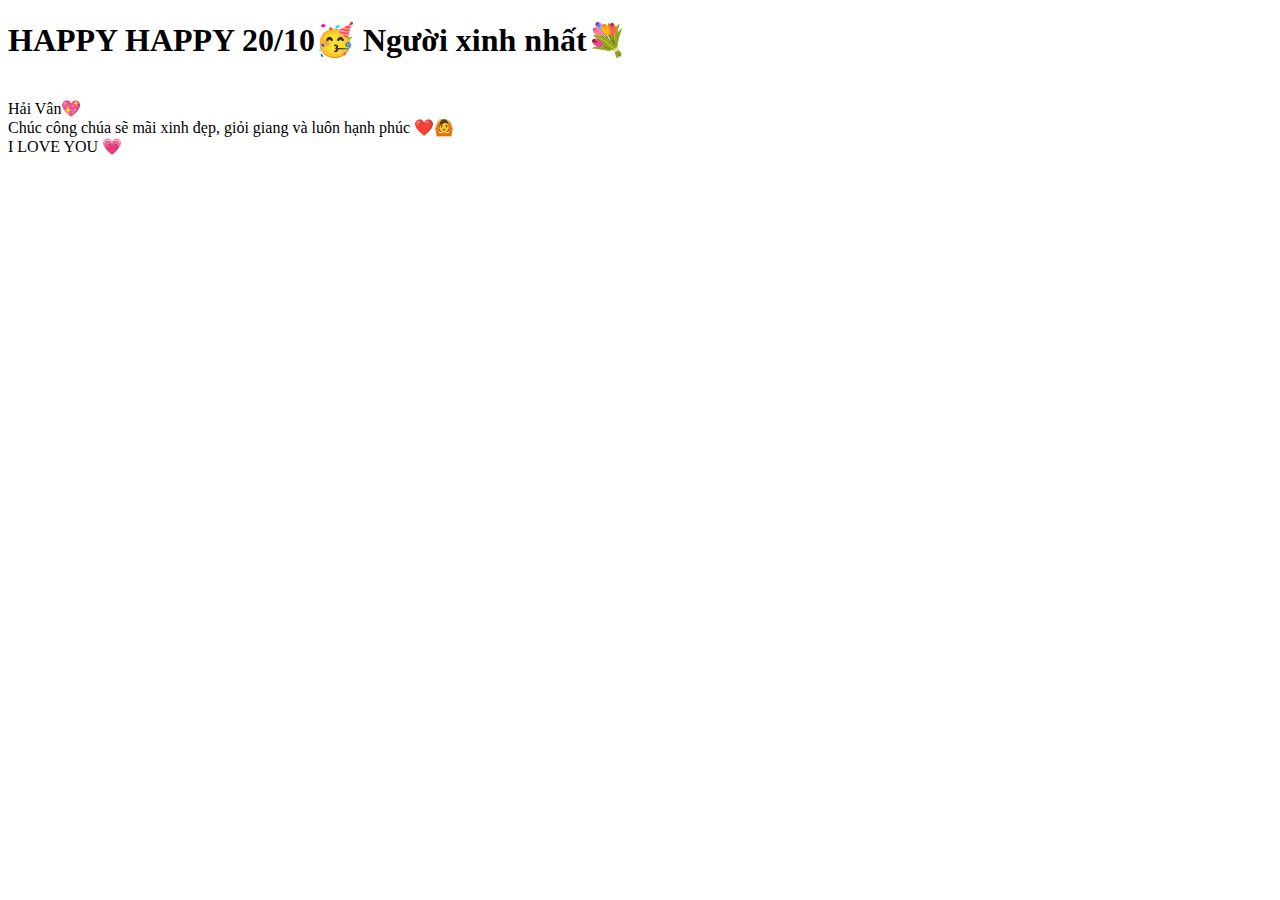
==== index.html @ 23898777 "Update index.html" ====
<!DOCTYPE html>
<html lang="vi">
<head>
    <meta charset="UTF-8">
    <meta name="viewport" content="width=device-width, initial-scale=1.0">
    <title>Chúc mừng emiu</title>
    <link rel="stylesheet" href="style.css">
</head>
<body>

    <div class="gift-box" onclick="openGift()">
        <div class="lid"></div>
        <div class="box-body"></div>
    </div>

    <h1 id="greeting">HAPPY HAPPY 20/10🥳 <span>Người xinh nhất💐</span></h1>

    <div class="heart-container" id="heartContainer">
        <div class="heart">
            <div class="heart-text"><br>Hải Vân💖</br></div>
        </div>

        <!-- Pháo hoa -->
        <div class="firework"></div>
        <div class="firework"></div>
        <div class="firework"></div>
        <div class="firework"></div>
        <div class="firework"></div>
        <div class="firework"></div>
    </div>

    <div class="footer-text" id="footerText">Chúc công chúa sẽ mãi xinh đẹp, giỏi giang và luôn hạnh phúc ❤️🙆 <br> I LOVE YOU 💗 </br>  </div>

    <script>
        function openGift() {
            const giftBox = document.querySelector('.gift-box');
            const heartContainer = document.getElementById('heartContainer');
            const greeting = document.getElementById('greeting');
            const footerText = document.getElementById('footerText');

            // Mở hộp
            giftBox.classList.add('open');

            // Hiển thị nội dung sau khi mở hộp
            setTimeout(() => {
                heartContainer.style.display = 'flex';
                heartContainer.style.justifyContent = 'center';
                heartContainer.style.alignItems = 'center';
                heartContainer.style.height = '100vh'; // Đặt chiều cao bằng chiều cao trang
                heartContainer.style.flexDirection = 'column'; // Đảm bảo các phần tử bên trong nằm theo cột
                
                setTimeout(() => {
                    heartContainer.style.opacity = '1';
                    greeting.style.opacity = '1';
                    footerText.style.opacity = '1';
                }, 100);
            }, 500);
        }
    </script>
</body>
</html>
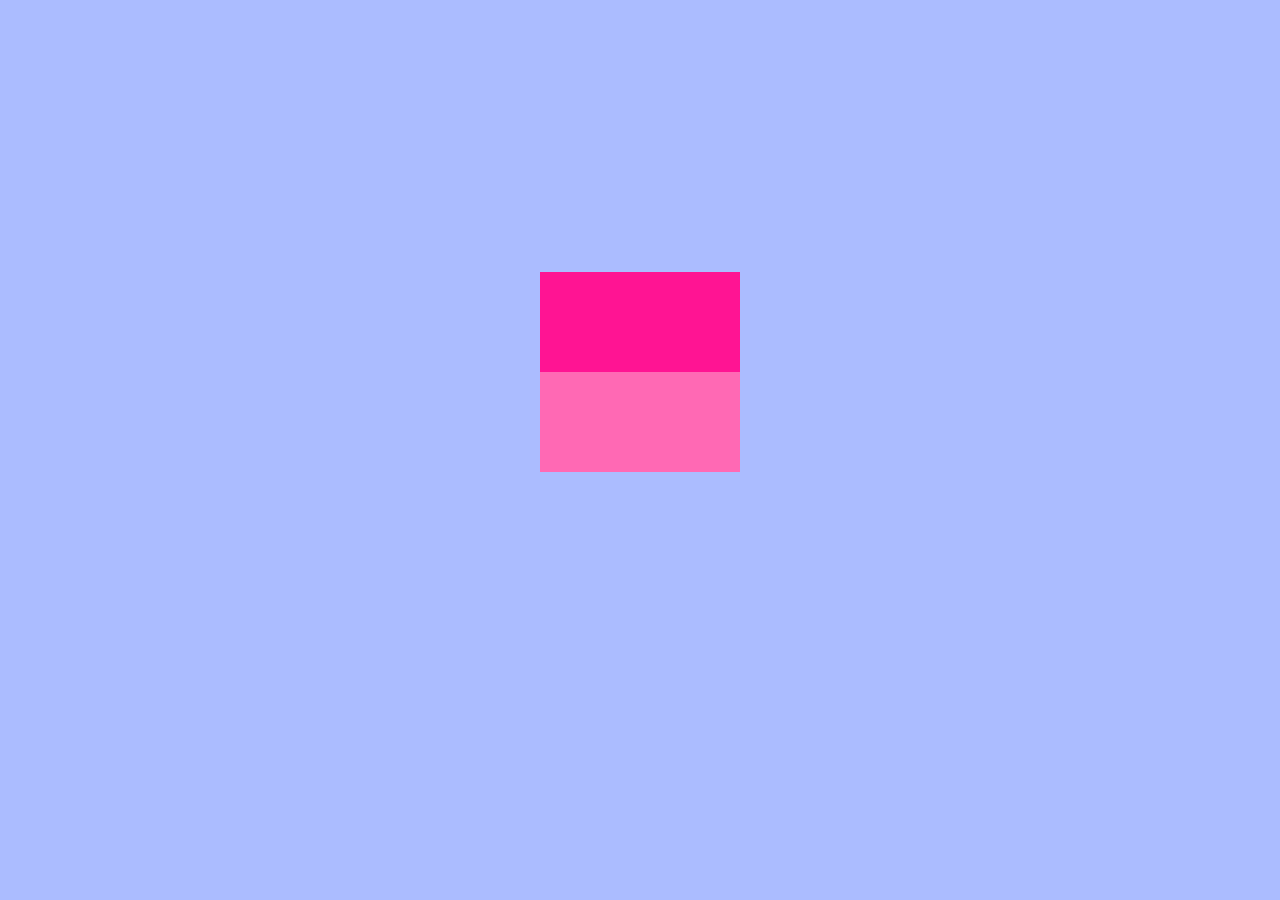
==== commit 6ba1a397: "Update index.html" ====
--- a/index.html
+++ b/index.html
@@ -4,7 +4,7 @@
     <meta charset="UTF-8">
     <meta name="viewport" content="width=device-width, initial-scale=1.0">
     <title>Chúc mừng emiu</title>
-    <link rel="stylesheet" href="style.css">
+    <link rel="stylesheet" href="styles.css">
 </head>
 <body>
 
--- a/styles.css
+++ b/styles.css
@@ -0,0 +1,164 @@
+body {
+    background-color: #abbcff;
+    font-family: Baloo Tammudu2;
+    text-align: center;
+    margin: 0;
+    padding: 0;
+    overflow: hidden;
+    height: 100vh;
+    display: flex;
+    justify-content: center;
+    align-items: center;
+    flex-direction: column;
+}
+
+h1 {
+    color: #FF1493;
+    font-size: 32px;
+    opacity: 0;
+    transition: opacity 2s ease;
+}
+
+.heart-container {
+    position: relative;
+    display: none;
+    opacity: 0;
+    transition: opacity 2s ease;
+}
+
+/* Hộp quà */
+.gift-box {
+    position: relative;
+    width: 200px;
+    height: 200px;
+    background-color: #ff69b4;
+    cursor: pointer;
+}
+
+.lid {
+    position: absolute;
+    width: 200px;
+    height: 100px;
+    background-color: #FF1493;
+    top: 0;
+    left: 0;
+    transition: top 0.5s ease;
+}
+
+.box-body {
+    position: absolute;
+    width: 100%;
+    height: 100%;
+    top: 50px;
+}
+
+/* Hiệu ứng mở nắp */
+.open .lid {
+    top: -120px;
+}
+
+/* Tạo hình trái tim */
+.heart {
+    position: relative;
+    width: 150px;
+    height: 150px;
+    background-color: #ff69b4;
+    transform: rotate(-45deg);
+    z-index: 1;
+}
+
+.heart:before, .heart:after {
+    content: "";
+    position: absolute;
+    width: 150px;
+    height: 150px;
+    background-color: #ff69b4;
+    border-radius: 50%;
+}
+
+.heart:before {
+    top: -75px;
+    left: 0;
+}
+
+.heart:after {
+    top: 0;
+    left: 75px;
+}
+
+/* Chữ trong trái tim */
+.heart-text {
+    position: absolute;
+    top: 35%;
+    left: 65%;
+    transform: translate(-50%, -50%) rotate(45deg);
+    color: white;
+    font-size: 35px;
+    z-index: 2;
+}
+
+/* Pháo hoa */
+.firework {
+    position: absolute;
+    width: 3px;
+    height: 3px;
+    background-color: yellow;
+    border-radius: 50%;
+    animation: explode 1.5s ease-out infinite;
+    z-index: 0;
+}
+
+@keyframes explode {
+    0% {
+        transform: scale(1);
+        opacity: 1;
+    }
+    100% {
+        transform: scale(3);
+        opacity: 0;
+    }
+}
+
+.firework:nth-child(1) {
+    top: -100px;
+    left: 0;
+    animation-delay: 0.2s;
+}
+
+.firework:nth-child(2) {
+    top: -50px;
+    left: 100px;
+    animation-delay: 0.4s;
+}
+
+.firework:nth-child(3) {
+    top: 50px;
+    left: -100px;
+    animation-delay: 0.6s;
+}
+
+.firework:nth-child(4) {
+    top: 100px;
+    left: 0;
+    animation-delay: 0.8s;
+}
+
+.firework:nth-child(5) {
+    top: -50px;
+    left: -100px;
+    animation-delay: 1s;
+}
+
+.firework:nth-child(6) {
+    top: 50px;
+    left: 100px;
+    animation-delay: 1.2s;
+}
+
+.footer-text {
+    margin-top: 20px;
+    color: #FF1493;
+    font-size: 24px;
+    opacity: 0;
+    transition: opacity 2s ease;
+}
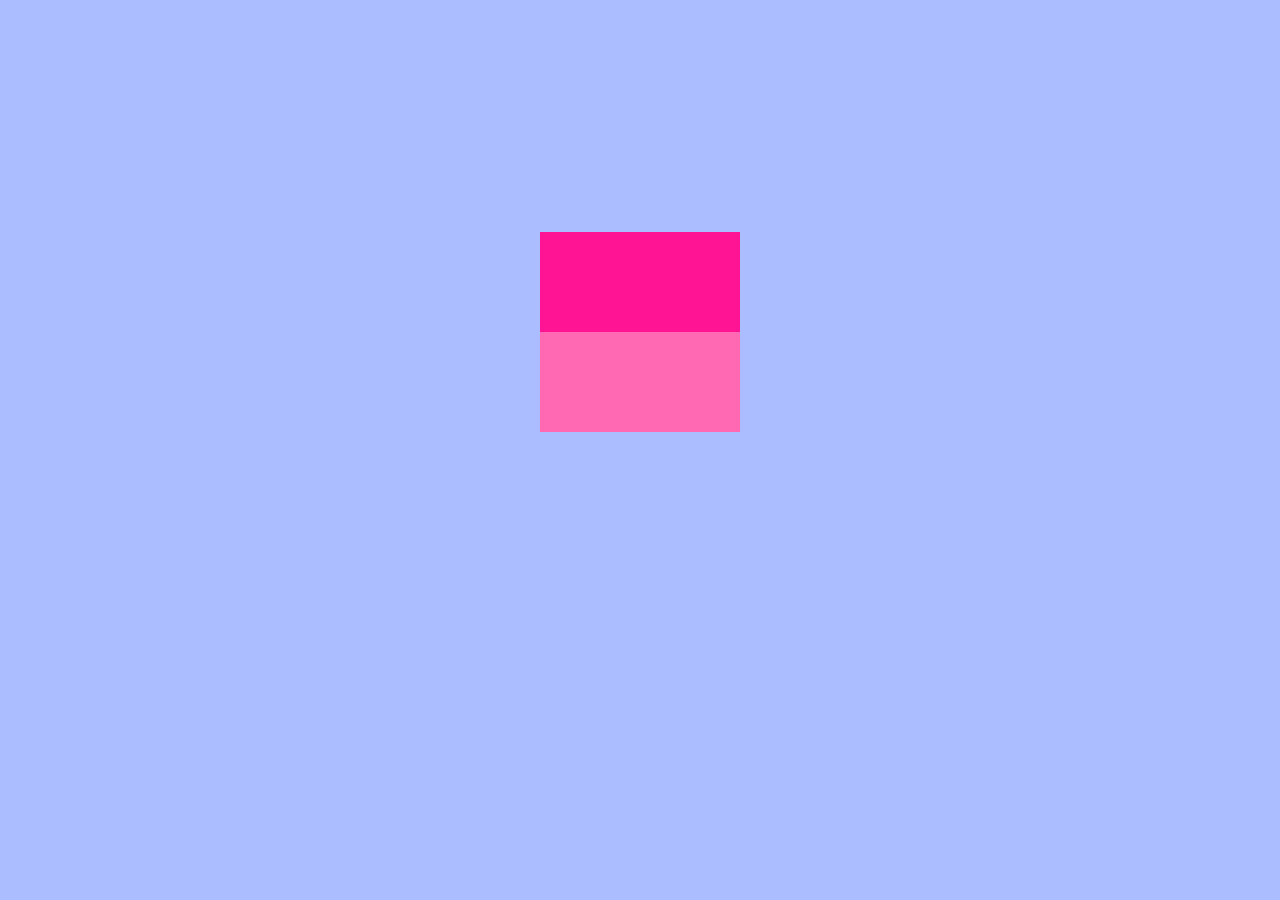
==== commit 992b4834: "Update index.html" ====
--- a/index.html
+++ b/index.html
@@ -10,7 +10,7 @@
 
     <div class="gift-box" onclick="openGift()">
         <div class="lid"></div>
-        <div class="box-body"></div>
+        <div class="box_body"></div>
     </div>
 
     <h1 id="greeting">HAPPY HAPPY 20/10🥳 <span>Người xinh nhất💐</span></h1>
@@ -37,7 +37,8 @@
             const heartContainer = document.getElementById('heartContainer');
             const greeting = document.getElementById('greeting');
             const footerText = document.getElementById('footerText');
-
+            const box_body = document.getElementById('box_body');
+            
             // Mở hộp
             giftBox.classList.add('open');
 
--- a/styles.css
+++ b/styles.css
@@ -1,3 +1,4 @@
+
 body {
     background-color: #abbcff;
     font-family: Baloo Tammudu2;
@@ -45,11 +46,15 @@
     transition: top 0.5s ease;
 }
 
-.box-body {
+.box-body, .box-body: after {
     position: absolute;
     width: 100%;
     height: 100%;
-    top: 50px;
+    top: 150px;
+}
+.box-body: after {
+    display: none;
+    margin: 0;
 }
 
 /* Hiệu ứng mở nắp */
@@ -89,8 +94,8 @@
 /* Chữ trong trái tim */
 .heart-text {
     position: absolute;
-    top: 35%;
-    left: 65%;
+    top: 50%;
+    left: 50%;
     transform: translate(-50%, -50%) rotate(45deg);
     color: white;
     font-size: 35px;
@@ -156,7 +161,7 @@
 }
 
 .footer-text {
-    margin-top: 20px;
+    margin-bottom: 100px;
     color: #FF1493;
     font-size: 24px;
     opacity: 0;
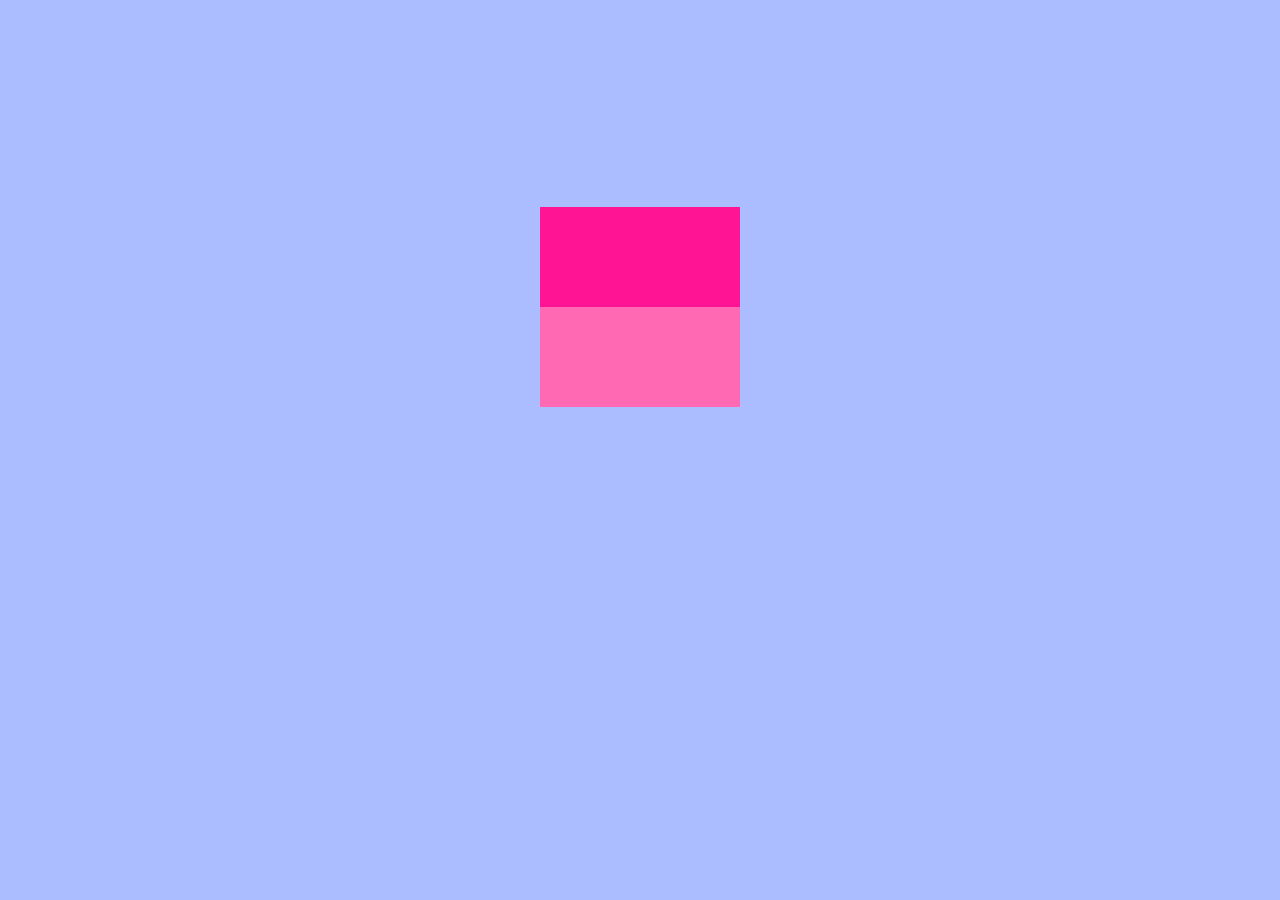
==== commit d95a9f56: "Update index.html" ====
--- a/index.html
+++ b/index.html
@@ -10,7 +10,7 @@
 
     <div class="gift-box" onclick="openGift()">
         <div class="lid"></div>
-        <div class="box_body"></div>
+        <div class="box-body"></div>
     </div>
 
     <h1 id="greeting">HAPPY HAPPY 20/10🥳 <span>Người xinh nhất💐</span></h1>
@@ -37,8 +37,6 @@
             const heartContainer = document.getElementById('heartContainer');
             const greeting = document.getElementById('greeting');
             const footerText = document.getElementById('footerText');
-            const box_body = document.getElementById('box_body');
-            
             // Mở hộp
             giftBox.classList.add('open');
 
--- a/styles.css
+++ b/styles.css
@@ -46,7 +46,7 @@
     transition: top 0.5s ease;
 }
 
-.box-body, .box-body: after {
+.box-body {
     position: absolute;
     width: 100%;
     height: 100%;
@@ -161,7 +161,7 @@
 }
 
 .footer-text {
-    margin-bottom: 100px;
+    margin-bottom: 150px;
     color: #FF1493;
     font-size: 24px;
     opacity: 0;
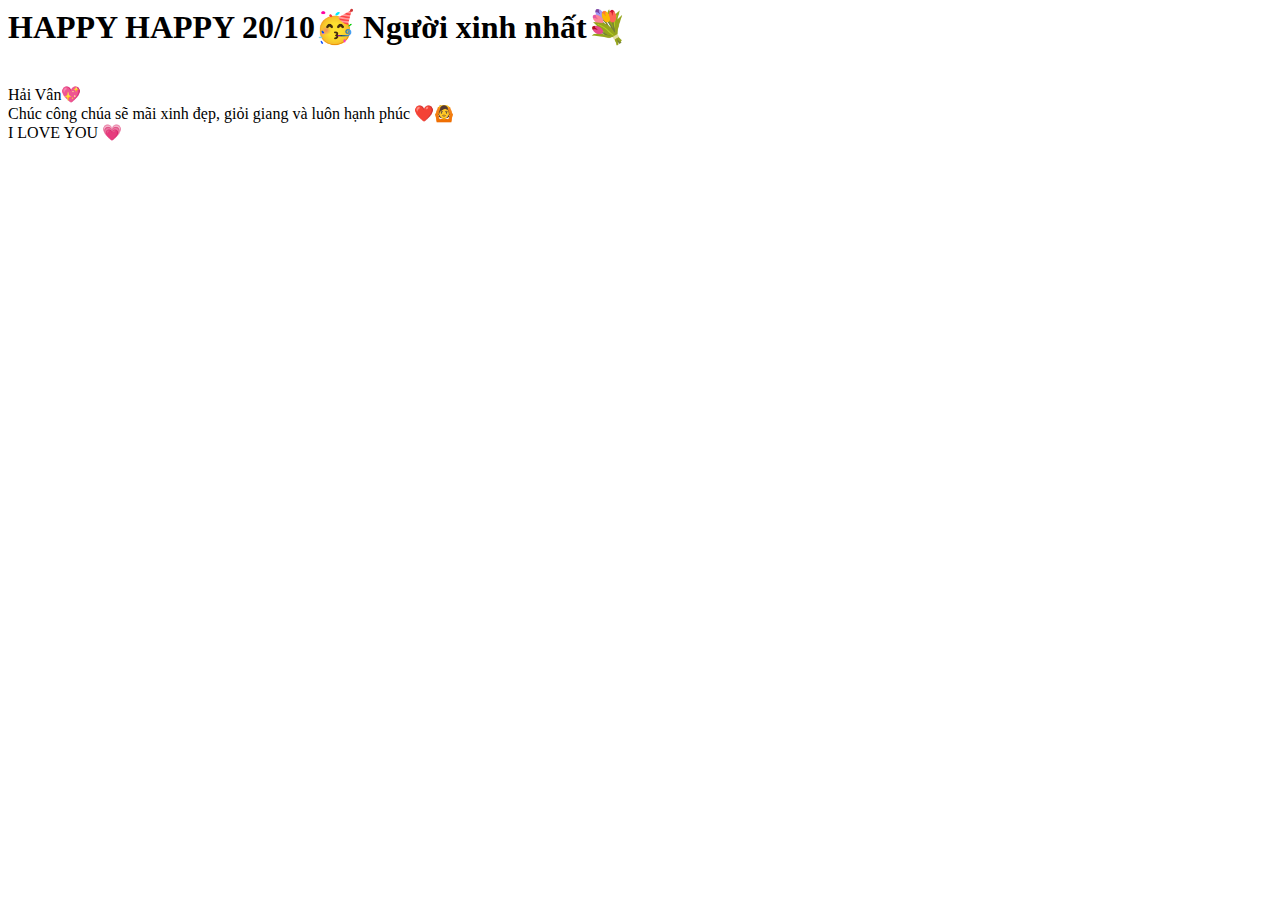
==== commit c18d8397: "Update index.html" ====
--- a/index.html
+++ b/index.html
@@ -1,60 +1,123 @@
-<!DOCTYPE html>
+
+
 <html lang="vi">
+
 <head>
+
     <meta charset="UTF-8">
+
     <meta name="viewport" content="width=device-width, initial-scale=1.0">
+
     <title>Chúc mừng emiu</title>
-    <link rel="stylesheet" href="styles.css">
+
+    <link rel="stylesheet" href="style.css">
+
 </head>
+
 <body>
 
+
+
     <div class="gift-box" onclick="openGift()">
+
         <div class="lid"></div>
-        <div class="box-body"></div>
+
+        <div class="box_body"></div>
+
     </div>
+
+
 
     <h1 id="greeting">HAPPY HAPPY 20/10🥳 <span>Người xinh nhất💐</span></h1>
 
+
+
     <div class="heart-container" id="heartContainer">
+
         <div class="heart">
+
             <div class="heart-text"><br>Hải Vân💖</br></div>
+
         </div>
 
+
+
         <!-- Pháo hoa -->
+
         <div class="firework"></div>
+
         <div class="firework"></div>
+
         <div class="firework"></div>
+
         <div class="firework"></div>
+
         <div class="firework"></div>
+
         <div class="firework"></div>
+
     </div>
+
+
 
     <div class="footer-text" id="footerText">Chúc công chúa sẽ mãi xinh đẹp, giỏi giang và luôn hạnh phúc ❤️🙆 <br> I LOVE YOU 💗 </br>  </div>
 
+
+
     <script>
+
         function openGift() {
+
             const giftBox = document.querySelector('.gift-box');
+
             const heartContainer = document.getElementById('heartContainer');
+
             const greeting = document.getElementById('greeting');
+
             const footerText = document.getElementById('footerText');
-            // Mở hộp
+
+            
+
+            // Mở hộp quà
+
             giftBox.classList.add('open');
 
+    
+
             // Hiển thị nội dung sau khi mở hộp
+
             setTimeout(() => {
+
                 heartContainer.style.display = 'flex';
+
                 heartContainer.style.justifyContent = 'center';
+
                 heartContainer.style.alignItems = 'center';
-                heartContainer.style.height = '100vh'; // Đặt chiều cao bằng chiều cao trang
-                heartContainer.style.flexDirection = 'column'; // Đảm bảo các phần tử bên trong nằm theo cột
+
+                heartContainer.style.height = '100vh';
+
+                heartContainer.style.flexDirection = 'column';
+
                 
+
                 setTimeout(() => {
+
                     heartContainer.style.opacity = '1';
+
                     greeting.style.opacity = '1';
+
                     footerText.style.opacity = '1';
+
                 }, 100);
+
             }, 500);
+
         }
+
     </script>
+
+    
+
 </body>
+
 </html>
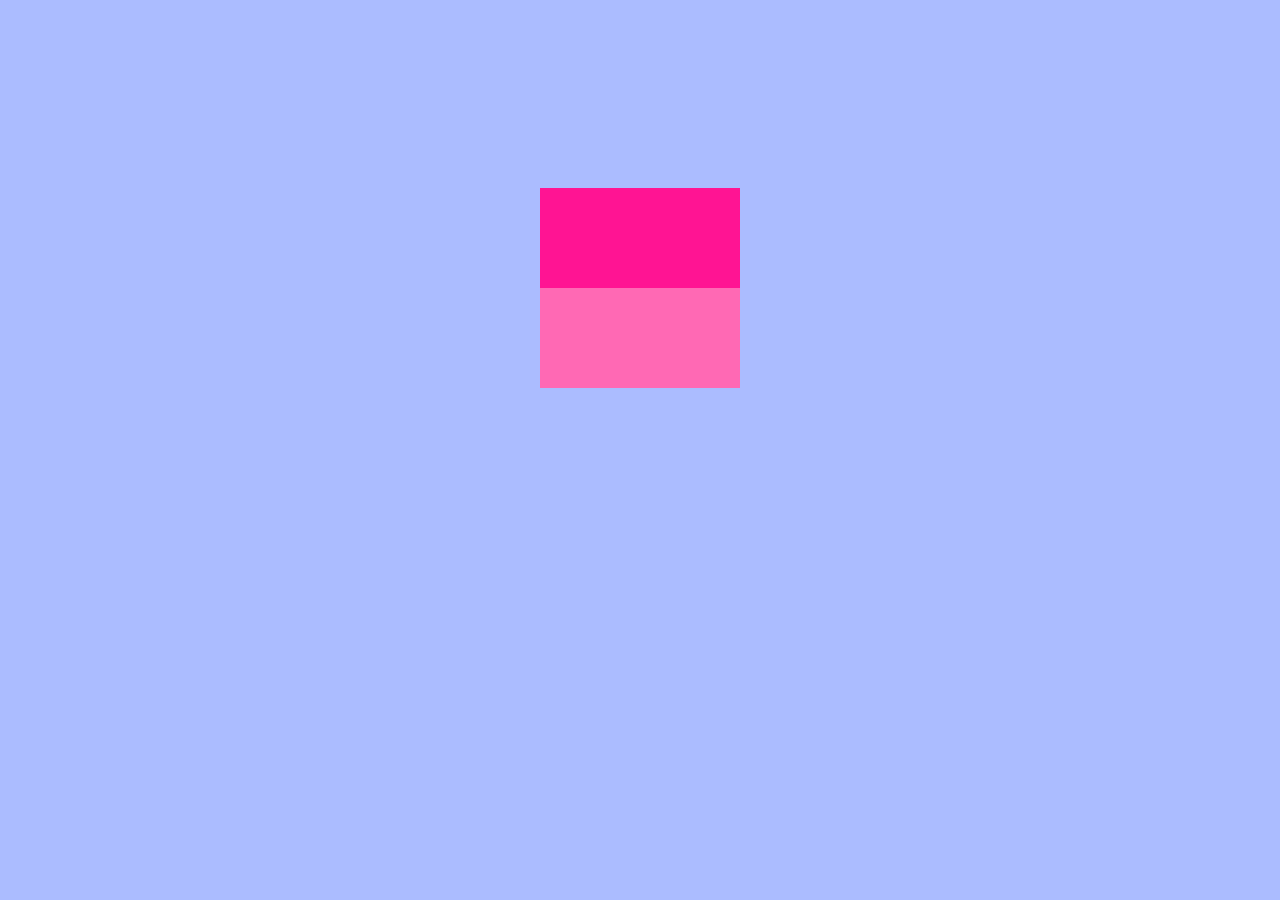
==== commit 315fb429: "Update index.html" ====
--- a/index.html
+++ b/index.html
@@ -28,7 +28,7 @@
 
 
 
-    <h1 id="greeting">HAPPY HAPPY 20/10🥳 <span>Người xinh nhất💐</span></h1>
+    <h1 id="greeting">HAPPY HAPPY 20/10🥳 </br>Người xinh nhất💐</br></h1>
 
 
 
@@ -36,7 +36,7 @@
 
         <div class="heart">
 
-            <div class="heart-text"><br>Hải Vân💖</br></div>
+            <div class="heart-text">Hải Vân💖</div>
 
         </div>
 
@@ -60,7 +60,7 @@
 
 
 
-    <div class="footer-text" id="footerText">Chúc công chúa sẽ mãi xinh đẹp, giỏi giang và luôn hạnh phúc ❤️🙆 <br> I LOVE YOU 💗 </br>  </div>
+    <div class="footer-text" id="footerText">Chúc công chúa của anh xinh đẹp, giỏi giang và luôn hạnh phúc ❤️🙆 <br> I LOVE YOU 💗 </br>  </div>
 
 
 
--- a/style.css
+++ b/style.css
@@ -0,0 +1,205 @@
+body {
+    background-color: #abbcff;
+    font-family: 'Baloo Tammudu2', sans-serif;
+    text-align: center;
+    margin: 0;
+    padding: 0;
+    overflow: hidden;
+    height: 100vh;
+    display: flex;
+    justify-content: center;
+    align-items: center;
+    flex-direction: column;
+}
+
+h1 {
+    color: #FF1493;
+    font-size: 32px;
+    opacity: 0;
+    transition: opacity 2s ease;
+}
+
+.heart-container {
+    position: relative;
+    display: none;
+    opacity: 0;
+    transition: opacity 2s ease;
+}
+
+/* Hộp quà */
+.gift-box {
+    position: relative;
+    width: 200px;
+    height: 200px;
+    background-color: #ff69b4;
+    cursor: pointer;
+}
+
+.lid {
+    position: absolute;
+    width: 200px;
+    height: 100px;
+    background-color: #FF1493;
+    top: 0;
+    left: 0;
+    transition: top 0.5s ease;
+}
+
+.box_body {
+    position: absolute;
+    width: 100%;
+    height: 100%;
+    top: 150px;
+}
+
+.box_body:after {
+    display: none;
+    margin: 0;
+}
+
+/* Hiệu ứng mở nắp */
+.open .lid {
+    top: -120px;
+}
+
+/* Tạo hình trái tim */
+.heart {
+    position: relative;
+    width: 150px;
+    height: 150px;
+    background-color: #ff69b4;
+    transform: rotate(-45deg);
+    z-index: 1;
+}
+
+.heart:before, .heart:after {
+    content: "";
+    position: absolute;
+    width: 150px;
+    height: 150px;
+    background-color: #ff69b4;
+    border-radius: 50%;
+}
+
+.heart:before {
+    top: -75px;
+    left: 0;
+}
+
+.heart:after {
+    top: 0;
+    left: 75px;
+}
+
+/* Chữ trong trái tim */
+.heart-text {
+    position: absolute;
+    top: 50%;
+    left: 50%;
+    transform: translate(-50%, -50%) rotate(45deg);
+    color: white;
+    font-size: 35px;
+    z-index: 2;
+}
+
+/* Pháo hoa */
+.firework {
+    position: absolute;
+    width: 3px;
+    height: 3px;
+    background-color: yellow;
+    border-radius: 50%;
+    animation: explode 1.5s ease-out infinite;
+    z-index: 0;
+}
+
+@keyframes explode {
+    0% {
+        transform: scale(1);
+        opacity: 1;
+    }
+    100% {
+        transform: scale(3);
+        opacity: 0;
+    }
+}
+
+.firework:nth-child(1) {
+    top: -100px;
+    left: 0;
+    animation-delay: 0.2s;
+}
+
+.firework:nth-child(2) {
+    top: -50px;
+    left: 100px;
+    animation-delay: 0.4s;
+}
+
+.firework:nth-child(3) {
+    top: 50px;
+    left: -100px;
+    animation-delay: 0.6s;
+}
+
+.firework:nth-child(4) {
+    top: 100px;
+    left: 0;
+    animation-delay: 0.8s;
+}
+
+.firework:nth-child(5) {
+    top: -50px;
+    left: -100px;
+    animation-delay: 1s;
+}
+
+.firework:nth-child(6) {
+    top: 50px;
+    left: 100px;
+    animation-delay: 1.2s;
+}
+
+.footer-text {
+    margin-bottom: 150px;
+    color: #FF1493;
+    font-size: 24px;
+    opacity: 0;
+    transition: opacity 2s ease;
+}
+
+/* Media Queries cho thiết bị di động */
+@media (max-width: 600px) {
+    h1 {
+        font-size: 24px;
+    }
+
+    .gift-box {
+        width: 150px;
+        height: 150px;
+    }
+
+    .lid {
+        width: 150px;
+        height: 75px;
+    }
+
+    .heart {
+        width: 150px;
+        height: 150px;
+    }
+
+    .heart:before, .heart:after {
+        width: 150px;
+        height: 150px;
+    }
+
+    .heart-text {
+        font-size: 20px;
+    }
+
+    .footer-text {
+        font-size: 18px;
+        margin-bottom: 50px;
+    }
+}
